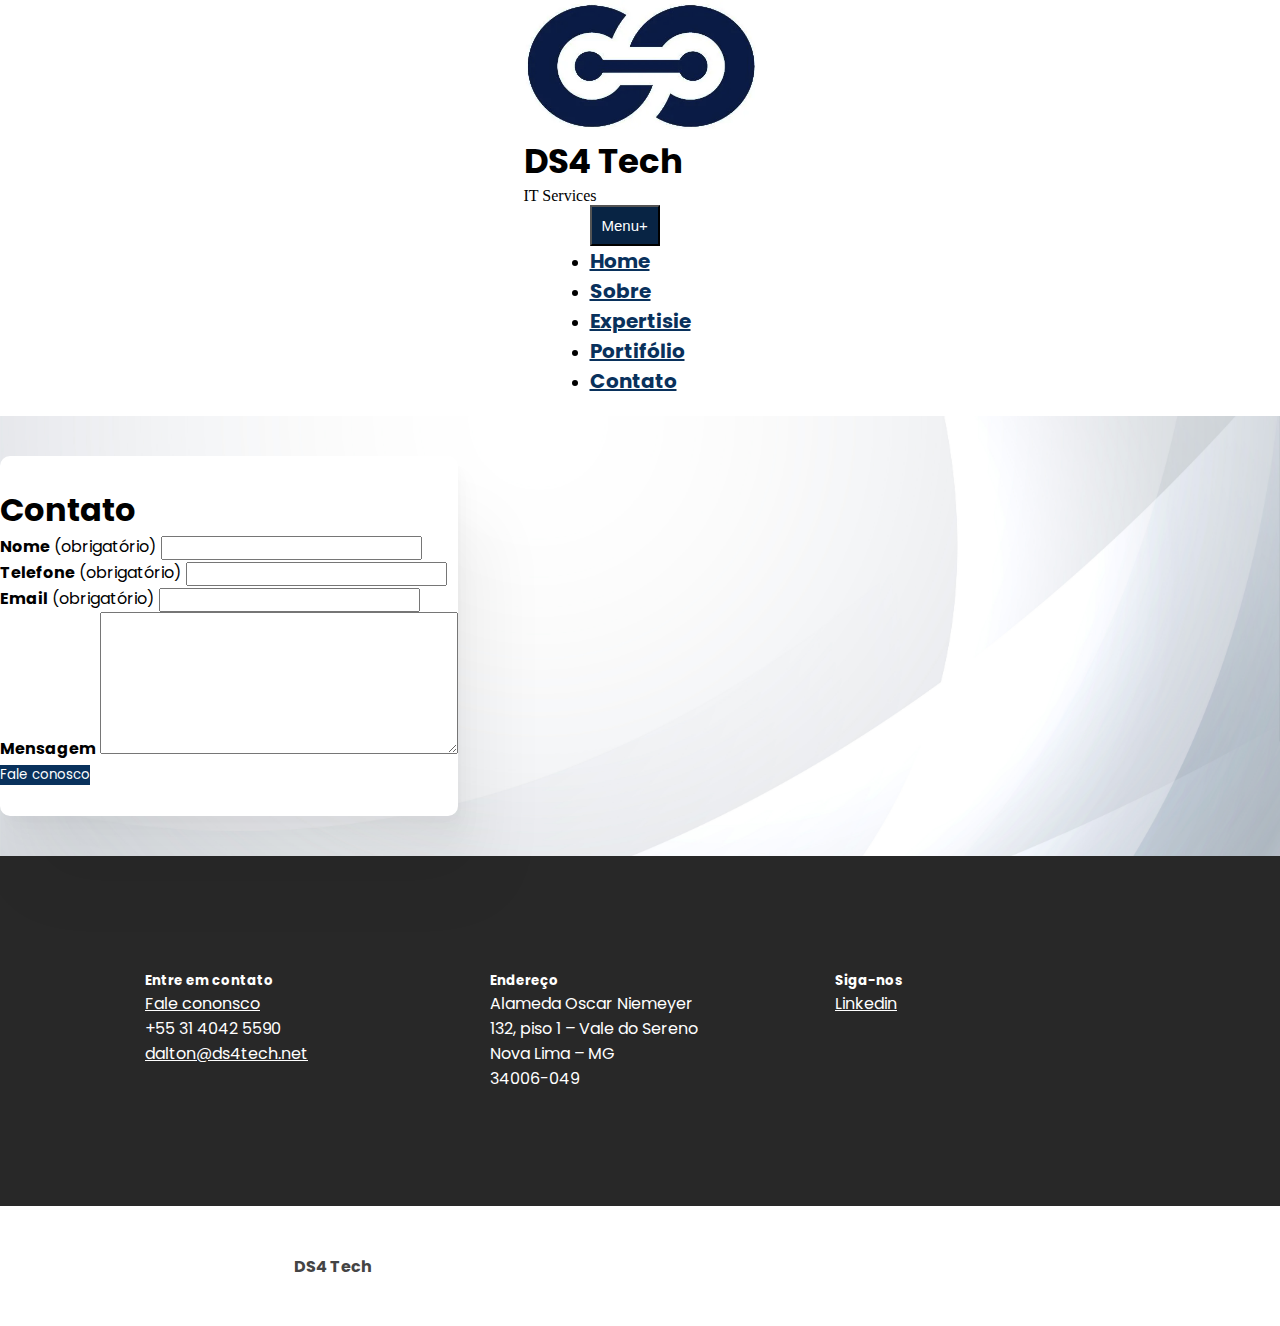
==== pages/contato.html @ b930d114 "iniciando o projeto no git" ====
<!DOCTYPE html>
<html lang="en">
<head>
  <meta charset="UTF-8">
  <meta http-equiv="X-UA-Compatible" content="IE=edge">
  <meta name="viewport" content="width=device-width, initial-scale=1.0">
  <link rel="shortcut icon" href="../img/cropped-favicon.webp" type="image/x-icon">
  <!--bootstrap css-->
  <!-- CSS only -->
  <link href="https://cdn.jsdelivr.net/npm/bootstrap@5.2.0/dist/css/bootstrap.min.css" rel="stylesheet" integrity="sha384-gH2yIJqKdNHPEq0n4Mqa/HGKIhSkIHeL5AyhkYV8i59U5AR6csBvApHHNl/vI1Bx" crossorigin="anonymous">
  <link rel="stylesheet" href="../css/style.css">
  <title>DS4 Tech-IT Services</title>
</head>
<body >
  <div id="page" class="site">
    <header class="header pt-3">
      <div class="container text-center pt-5">
        <a href="../index.html">
          <img src="../img/cropped-Screen-Shot-2022-08-27-at-4.07.02-PM.webp" alt="logoDs4" class="logoDs4 img-fluid">
        </a>
        <p class="title-site">
          <a href="../index.html" class="link-title">DS4 Tech</a>
        </p>
        <p class="site-description">IT Services</p>
      </div><!--logo and title-->
      <nav class="navbar navbar-expand-sm   bg-transparent pt-2">
        <div class="container-fluid">
          <button class="navbar-toggler btn-menu" type="button" data-bs-toggle="collapse" data-bs-target="#navbarNav" aria-controls="navbarNav" aria-expanded="false" aria-label="Toggle navigation">
            <!-- <span class="navbar-toggler-icon icon-menu"></span> -->
            Menu+
          </button>
          <div class="collapse navbar-collapse" id="navbarNav">
            <ul class="navbar-nav">
                <li class="nav-item">
                <a class="nav-link  " id="navItem" aria-current="page" href="../index.html">Home</a>
                </li>
                <li class="nav-item">
                <a class="nav-link  " id="navItem" href="./sobre.html">Sobre</a>
                </li>   
                <li class="nav-item">
                  <a class="nav-link  " id="navItem" href="./expertisie.html">Expertisie</a>
                </li>     
                <li class="nav-item">
                  <a class="nav-link  " id="navItem" href="./portifolio.html">Portifólio</a>
                </li>  
                <li class="nav-item">
                  <a class="nav-link  " id="navItem" href="./contato.html">Contato</a>
                </li>   
            </ul>
          </div>
        </div>
      </nav><!--nav bar-->
    </header><!--header-->
    <div class="container-fluid container01">
      <section class=" container content-area">
        <div class="inner-container2 container mx-auto">
          <h1 class="title-sobre text-center pb-5">Contato</h1>
          <div class="container form">
            <form id="formulario">
              <div class="mb-3">
                <label for="name" class="form-label"><strong>Nome</strong> (obrigatório)</label>
                <input type="text" class="form-control" id="name" required>
              </div>
              <div class="mb-3">
                <label for="tell" class="form-label"><strong>Telefone</strong> (obrigatório)</label>
                <input type="text" class="form-control" id="tell" required>
              </div>
              <div class="mb-3">
                  <label for="email" class="form-label"><strong>Email</strong> (obrigatório)</label>
                  <input type="email" class="form-control" id="email" aria-describedby="emailHelp" required>
                  <div id="emailHelp" class="form-text"></div><!--mensagem de aviso opcional-->
              </div>
              <div class="mb-3">
                  <label for="message" class="form-label"><strong>Mensagem</strong></label>
                  <textarea name="message" id="message" cols="30" rows="7" class="form-control"></textarea>
              </div>
              <button type="submit" class="btn btn-color">Fale conosco</button>
          </form>
          </div><!--form-->
        </div>
      </section>
    </div><!--main contente-->
    <div class="container-fluid info-contact ">
      <div>
        <h5>Entre em contato</h5>
        <p><a href="./contato.html">Fale cononsco</a></p>
        <p>+55 31 4042 5590</p>
        <p><a href="mailto:contato@ds4tech.net" data-type="mailto" data-id="mailto:contato@ds4tech.net">dalton@ds4tech.net</a></p>
      </div>

      <div>
        <h5>Endereço</h5>
        <p>Alameda Oscar Niemeyer</p>
        <p>132, piso 1 – Vale do Sereno</p>
        <p>Nova Lima – MG</p>
        <p>34006-049</p>
      </div>

      <div>
        <h5>Siga-nos</h5>
        <p><a href="https://www.linkedin.com/company/ds4tech/" target="_blank">Linkedin</a></p>
      </div>
    </div><!--infos contente-->
    <footer class="footer">
      <div class="site-info">
        <a href="../index.html" class="text-footer">DS4 Tech</a>
      </div>
    </footer><!--footer-->
  </div>
  <script src="../js/form.js"></script>
  <!--bootstrap script-->
  <!-- JavaScript Bundle with Popper -->
  <script src="https://cdn.jsdelivr.net/npm/bootstrap@5.2.0/dist/js/bootstrap.bundle.min.js" integrity="sha384-A3rJD856KowSb7dwlZdYEkO39Gagi7vIsF0jrRAoQmDKKtQBHUuLZ9AsSv4jD4Xa" crossorigin="anonymous"></script>
</body>
</html>
---- css/style.css ----
@import url("https://fonts.googleapis.com/css2?family=Poppins&display=swap");
* {
  margin: 0;
  padding: 0;
  box-sizing: border-box;
  font-family: "Poppins", sans-serif;
}

.header {
  background-color: white;
  display: flex;
  flex-direction: column;
  align-items: center;
  justify-content: space-around;
  padding-bottom: 20px;
}
.header .nav-link {
  font-weight: bold;
  font-size: 20px;
  color: #09315c;
}
.header .nav-link:hover {
  color: #0963c4;
}
.header .link-title {
  text-decoration: none;
  color: black;
  font-weight: bold;
  font-size: 34px;
}
.header .link-title:hover {
  color: #09315c;
}
.header .site-description {
  font-family: Cambria, Cochin, Georgia, Times, "Times New Roman", serif;
  font-weight: 500;
  font-size: 16px;
}
.header .icon-menu {
  color: #09315c;
}
.header .btn-menu {
  background-color: #082444;
  color: white;
  font-weight: 400;
  padding: 10px;
  font-family: Arial, Helvetica, sans-serif;
  font-size: 15px;
}

.btn-color {
  background-color: #09315c;
  border: none;
  color: white;
}

.btn-color:hover {
  background-color: #0963c4;
  color: white;
}

.footer {
  min-height: 120px;
  display: flex;
  align-items: center;
  justify-content: flex-start;
  padding-left: 23%;
}
.footer .text-footer {
  text-decoration: none;
  font-weight: bold;
  font-size: 16px;
  color: #444444;
}

@media (max-width: 575px) {
  .header {
    align-items: center;
    flex-wrap: wrap;
    justify-content: center;
  }
  .header .btn-menu {
    width: 100%;
  }
}
@media (max-width: 320px) {
  .logoDs4 {
    width: 200px;
  }
}
@media (max-width: 624px) {
  .header .link-title {
    font-size: 25px;
  }
}
@media (max-width: 575px) {
  .header {
    flex-direction: row;
  }
}
.container00 {
  min-height: 70vh;
  background: linear-gradient(rgba(0, 0, 0, 0.7), rgba(0, 0, 0, 0.7)), url(../../img/coding-ga1a3aae05_1920.webp);
  height: 100%;
  background-position: center;
  background-repeat: no-repeat;
  background-size: cover;
  display: flex;
  align-items: center;
}

.inner-container {
  padding-top: 30px;
  padding-bottom: 30px;
  color: white;
  text-align: left;
  max-width: 800px;
}
.inner-container .title-center {
  font-size: 59px;
  font-weight: bold;
}
.inner-container .text-paragraph {
  font-size: 20px;
}

@media (max-width: 767px) {
  .inner-container .title-center {
    font-size: 49px;
  }
}
.container01 {
  display: flex;
  align-items: center;
  background-image: url("..//../img/backgrounkds4.jpg");
  background-position: center;
  background-repeat: no-repeat;
  background-size: cover;
}

.inner-container2 {
  margin-top: 40px;
  margin-bottom: 40px;
  background-color: white;
  padding-top: 30px;
  padding-bottom: 30px;
  color: black;
  text-align: left;
  max-width: 800px;
  border-radius: 10px;
  box-shadow: 0.7px 1.6px 3.6px rgba(0, 0, 0, 0.001), 1.4px 3.3px 7px rgba(0, 0, 0, 0.004), 2.4px 5.7px 10.5px rgba(0, 0, 0, 0.007), 4.1px 9.7px 15.1px rgba(0, 0, 0, 0.013), 7.9px 18.4px 23.8px rgba(0, 0, 0, 0.022), 29px 68px 69px rgba(0, 0, 0, 0.05);
}
.inner-container2 .title-center {
  font-size: 59px;
  font-weight: bold;
}
.inner-container2 .text-paragraph {
  font-size: 20px;
}

.info-contact {
  margin-top: 0px;
  background-color: #282828;
  display: flex;
  flex-wrap: wrap;
  justify-content: space-evenly;
  color: white;
  padding: 100px;
}
.info-contact div {
  display: block;
  width: 300px;
  padding: 15px 0px;
  text-align: left;
}
.info-contact div a {
  color: white;
}

.title-caruosel {
  color: rgb(60, 60, 60);
}

/*# sourceMappingURL=style.css.map */
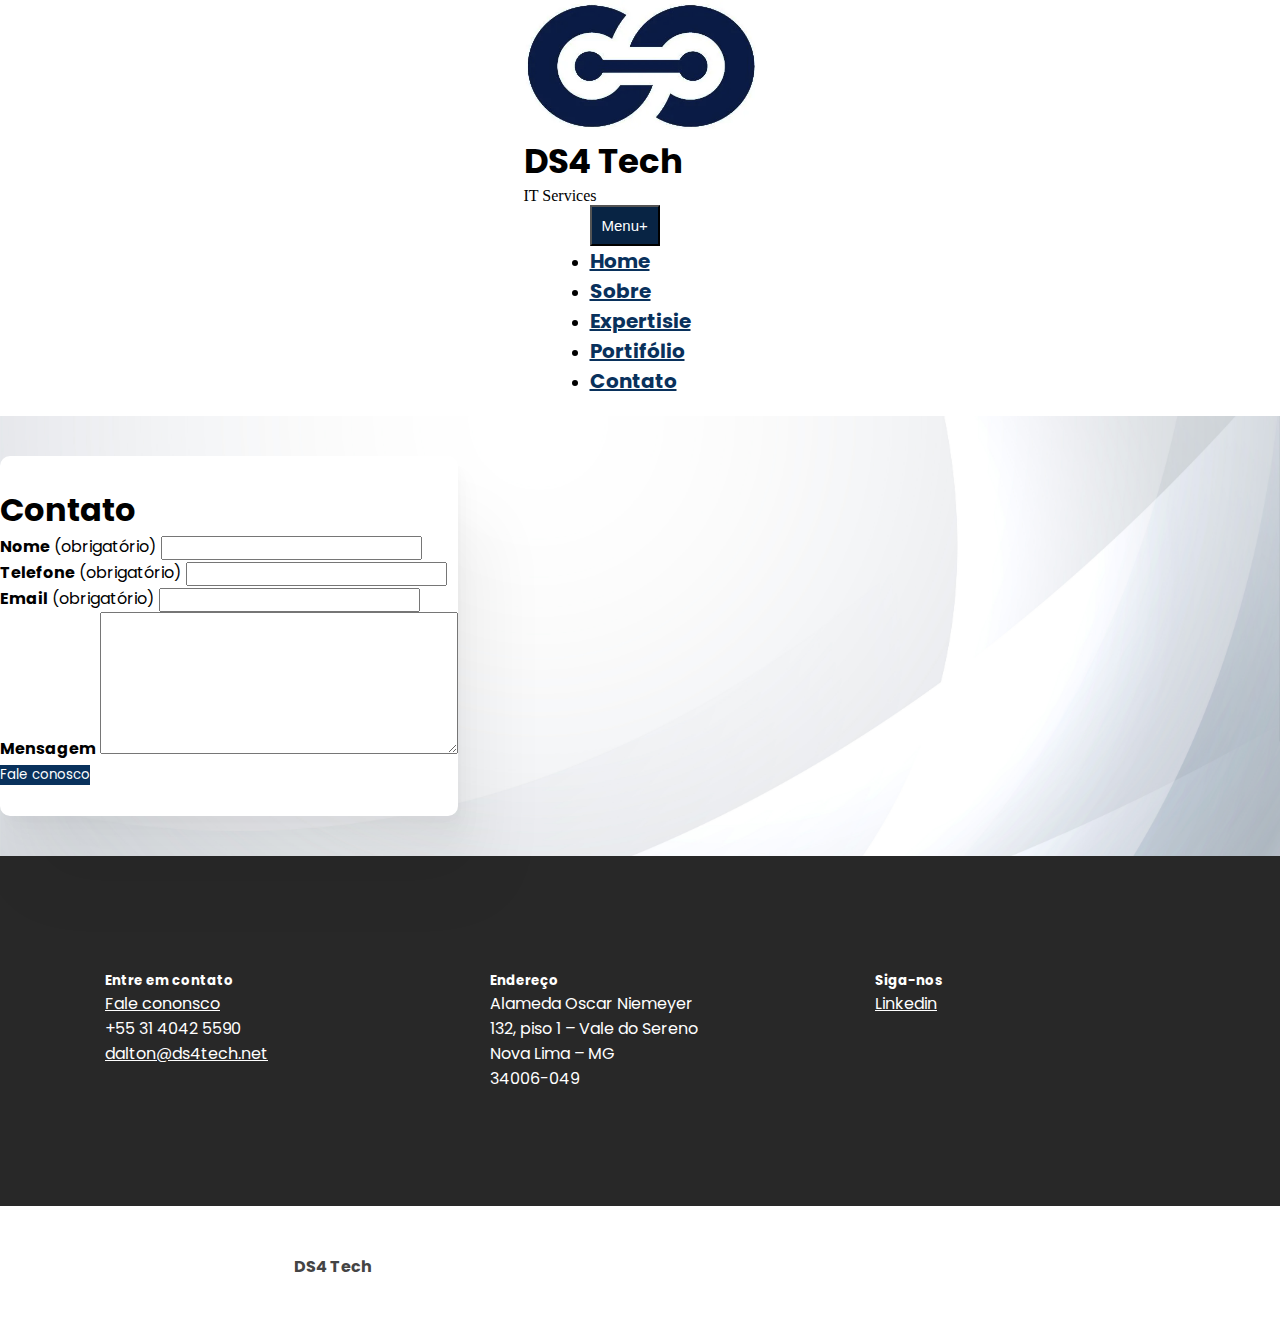
==== commit 21e882c5: "alteração da pasta do index.html" ====
--- a/pages/contato.html
+++ b/pages/contato.html
@@ -15,11 +15,11 @@
   <div id="page" class="site">
     <header class="header pt-3">
       <div class="container text-center pt-5">
-        <a href="../index.html">
+        <a href="./index.html">
           <img src="../img/cropped-Screen-Shot-2022-08-27-at-4.07.02-PM.webp" alt="logoDs4" class="logoDs4 img-fluid">
         </a>
         <p class="title-site">
-          <a href="../index.html" class="link-title">DS4 Tech</a>
+          <a href="./index.html" class="link-title">DS4 Tech</a>
         </p>
         <p class="site-description">IT Services</p>
       </div><!--logo and title-->
@@ -32,7 +32,7 @@
           <div class="collapse navbar-collapse" id="navbarNav">
             <ul class="navbar-nav">
                 <li class="nav-item">
-                <a class="nav-link  " id="navItem" aria-current="page" href="../index.html">Home</a>
+                <a class="nav-link  " id="navItem" aria-current="page" href="./index.html">Home</a>
                 </li>
                 <li class="nav-item">
                 <a class="nav-link  " id="navItem" href="./sobre.html">Sobre</a>
@@ -103,7 +103,7 @@
     </div><!--infos contente-->
     <footer class="footer">
       <div class="site-info">
-        <a href="../index.html" class="text-footer">DS4 Tech</a>
+        <a href="./index.html" class="text-footer">DS4 Tech</a>
       </div>
     </footer><!--footer-->
   </div>
--- a/css/style.css
+++ b/css/style.css
@@ -59,76 +59,6 @@
   color: white;
 }
 
-.footer {
-  min-height: 120px;
-  display: flex;
-  align-items: center;
-  justify-content: flex-start;
-  padding-left: 23%;
-}
-.footer .text-footer {
-  text-decoration: none;
-  font-weight: bold;
-  font-size: 16px;
-  color: #444444;
-}
-
-@media (max-width: 575px) {
-  .header {
-    align-items: center;
-    flex-wrap: wrap;
-    justify-content: center;
-  }
-  .header .btn-menu {
-    width: 100%;
-  }
-}
-@media (max-width: 320px) {
-  .logoDs4 {
-    width: 200px;
-  }
-}
-@media (max-width: 624px) {
-  .header .link-title {
-    font-size: 25px;
-  }
-}
-@media (max-width: 575px) {
-  .header {
-    flex-direction: row;
-  }
-}
-.container00 {
-  min-height: 70vh;
-  background: linear-gradient(rgba(0, 0, 0, 0.7), rgba(0, 0, 0, 0.7)), url(../../img/coding-ga1a3aae05_1920.webp);
-  height: 100%;
-  background-position: center;
-  background-repeat: no-repeat;
-  background-size: cover;
-  display: flex;
-  align-items: center;
-}
-
-.inner-container {
-  padding-top: 30px;
-  padding-bottom: 30px;
-  color: white;
-  text-align: left;
-  max-width: 800px;
-}
-.inner-container .title-center {
-  font-size: 59px;
-  font-weight: bold;
-}
-.inner-container .text-paragraph {
-  font-size: 20px;
-}
-
-@media (max-width: 767px) {
-  .inner-container .title-center {
-    font-size: 49px;
-  }
-}
 .container01 {
   display: flex;
   align-items: center;
@@ -158,6 +88,97 @@
   font-size: 20px;
 }
 
+.footer {
+  min-height: 120px;
+  display: flex;
+  align-items: center;
+  justify-content: flex-start;
+  padding-left: 23%;
+}
+.footer .text-footer {
+  text-decoration: none;
+  font-weight: bold;
+  font-size: 16px;
+  color: #444444;
+}
+
+@media (max-width: 624px) {
+  .header .link-title {
+    font-size: 25px;
+  }
+}
+@media (max-width: 575px) {
+  .header {
+    align-items: center;
+    flex-wrap: wrap;
+    justify-content: center;
+    flex-direction: row;
+  }
+  .header .btn-menu {
+    width: 100%;
+  }
+}
+@media (max-width: 375px) {
+  .container01 {
+    padding: 0px;
+  }
+}
+@media (max-width: 320px) {
+  .logoDs4 {
+    width: 200px;
+  }
+  .inner-container2 {
+    margin-left: 0px;
+    margin-right: 0px;
+  }
+  .inner-container2 .text-paragraph {
+    font-size: 15px;
+  }
+}
+.container00 {
+  min-height: 70vh;
+  background: linear-gradient(rgba(0, 0, 0, 0.7), rgba(0, 0, 0, 0.7)), url(../../img/coding-ga1a3aae05_1920.webp);
+  height: 100%;
+  background-position: center;
+  background-repeat: no-repeat;
+  background-size: cover;
+  display: flex;
+  align-items: center;
+}
+
+.inner-container {
+  padding-top: 30px;
+  padding-bottom: 30px;
+  color: white;
+  text-align: left;
+  max-width: 800px;
+}
+.inner-container .title-center {
+  font-size: 59px;
+  font-weight: bold;
+}
+.inner-container .text-paragraph {
+  font-size: 20px;
+}
+
+@media (max-width: 767px) {
+  .inner-container .title-center {
+    font-size: 49px;
+  }
+}
+@media (max-width: 320px) {
+  .inner-container .title-center {
+    font-size: 39px;
+  }
+  .inner-container .text-paragraph {
+    font-size: 15px;
+  }
+}
+@media (max-width: 375px) {
+  .container00 {
+    padding: 0px;
+  }
+}
 .info-contact {
   margin-top: 0px;
   background-color: #282828;
@@ -165,7 +186,7 @@
   flex-wrap: wrap;
   justify-content: space-evenly;
   color: white;
-  padding: 100px;
+  padding: 100px 20px;
 }
 .info-contact div {
   display: block;
